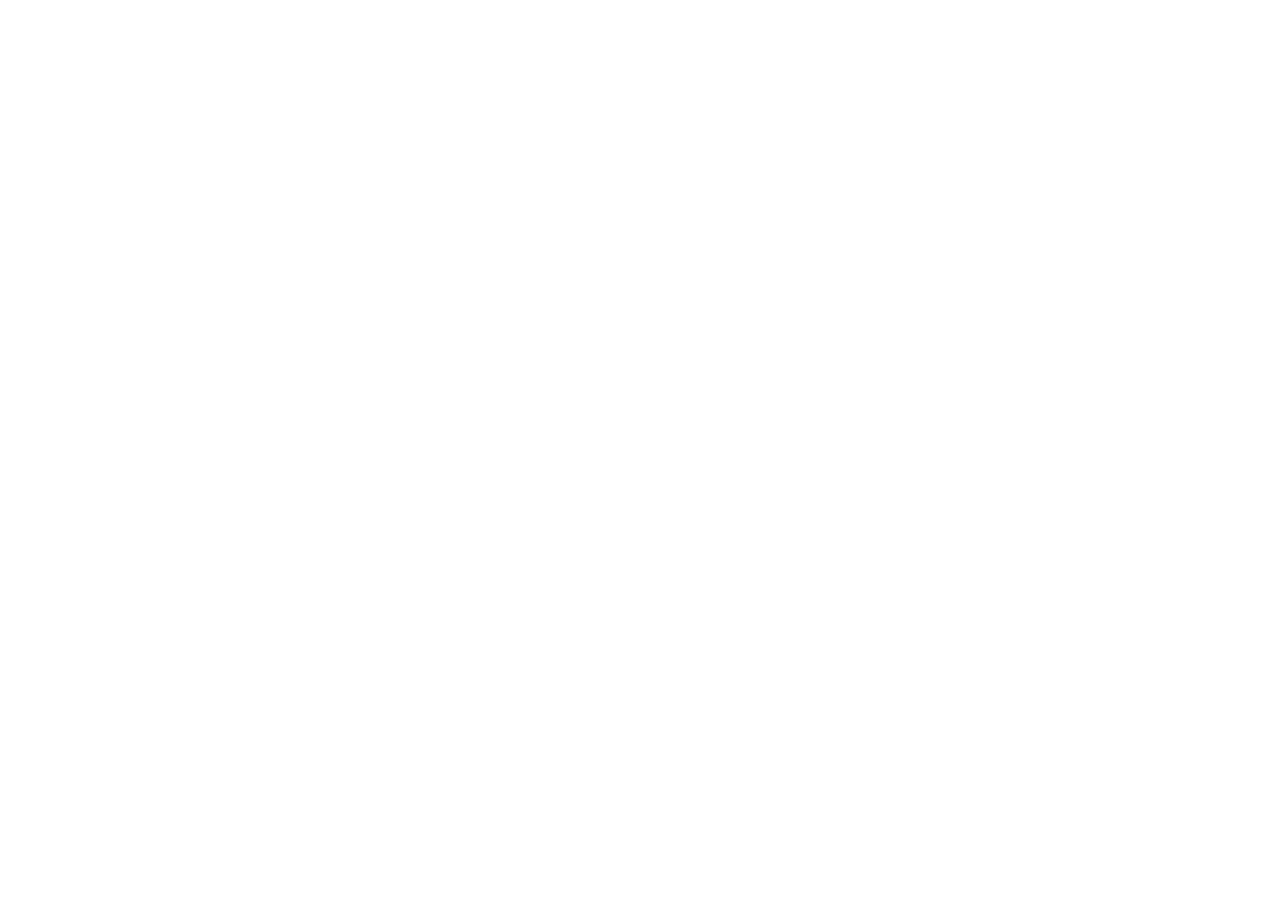
==== HTML/index.html @ e4cfe34b "first push" ====
<!DOCTYPE html>
<html lang="en">
<head>
    <meta charset="UTF-8">
    <meta name="viewport" content="width=device-width, initial-scale=1.0">
    <title>Document</title>
</head>
<body>
    
</body>
</html>
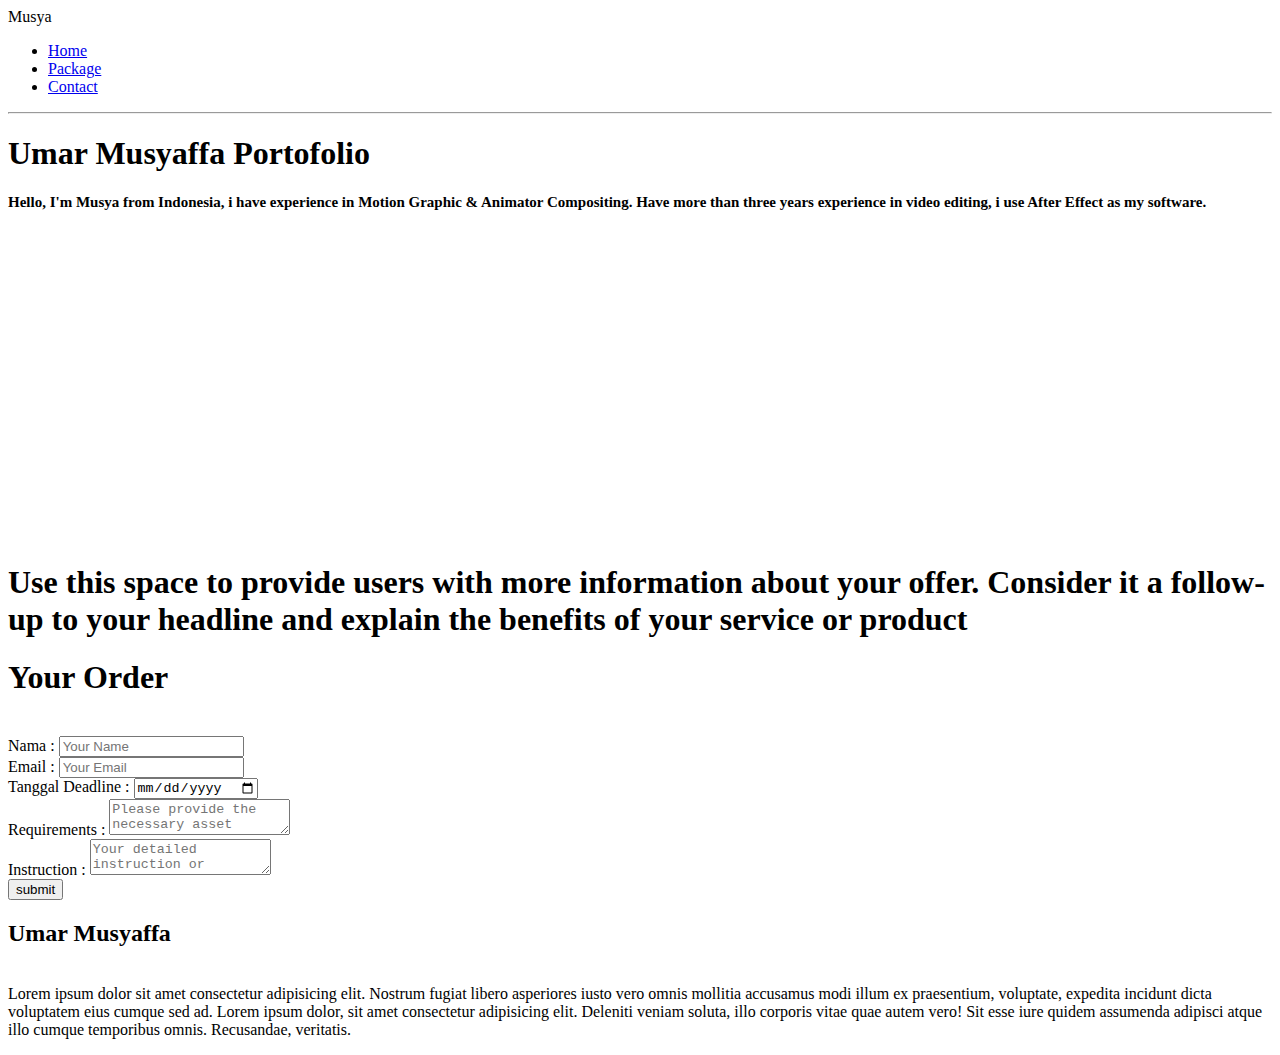
==== commit d97ce360: "second commit" ====
--- a/HTML/index.html
+++ b/HTML/index.html
@@ -1,11 +1,69 @@
 <!DOCTYPE html>
-<html lang="en">
 <head>
-    <meta charset="UTF-8">
-    <meta name="viewport" content="width=device-width, initial-scale=1.0">
-    <title>Document</title>
+    <title>Umar Musyaffa - Mini Portofolio</title>
+    <link rel="stylesheet" type="text/css" href="../css/style.css">
+
 </head>
 <body>
-    
+    <header class="nav-header">
+        <a class="logo">Musya</a>
+        <nav>
+            <ul>
+                <li><a href="#" class="active">Home</a></li>
+                <li><a href="#foot">Package</a></li>
+                <li><a href="#">Contact</a></li>
+            </ul>
+        </nav>
+    </header>
+    <hr>
+    <article class="content-container">
+        <section class="content-title">
+            <h1>Umar Musyaffa Portofolio</h1>
+            <h2 style="font-size: 15px;">
+            Hello, I'm Musya from Indonesia, i have experience in Motion Graphic & Animator Compositing. 
+            Have more than three years experience in video editing, i use After Effect as my software.</h2> 
+            </section>
+        <section class="article-content">
+            <article class="item">
+                <div class="item-article">
+                    <div class="yt-holder"><iframe width="560" height="315" src="https://www.youtube.com/embed/PKcGWrD2iic?si=obwEJ8IOATNtviSJ" title="YouTube video player" frameborder="0" 
+                        allow="accelerometer; autoplay; clipboard-write; encrypted-media; gyroscope; picture-in-picture; web-share" referrerpolicy="strict-origin-when-cross-origin" allowfullscreen></iframe>
+                    </div>
+                </div>
+                <div class="desc-item">
+                    <h1>Use this space to provide users with more information about your offer. Consider it a follow-up to your headline and explain the benefits of your service or product</h1>
+                </div>
+            </article>
+            <aside class="form-container">
+                <form action="" method="post"> 
+                    <h1> Your Order </h1>
+                    <br/>
+                        <label for="name">Nama</label>  : <input id="name" type="text" placeholder="Your Name"> 
+                    <br/>
+                        <label for="email">Email</label> : <input id="email" type="email" placeholder="Your Email">
+                    <br/>
+                        <label>Tanggal Deadline</label> : <input type="date">
+                    <br/>
+                        <label>Requirements</label> :  <textarea placeholder="Please provide the necessary asset"></textarea>
+                    <br/>
+                        <label>Instruction</label> : <textarea placeholder="Your detailed instruction or reference"></textarea>
+                    <br/>
+                    <input type="submit" value="submit" >
+                </form>
+            </aside>
+        </section>  
+    </article>
+    <footer id="foot">
+        <h2>
+            Umar Musyaffa
+        </h2>
+        <p>
+            <br>Lorem ipsum dolor sit amet consectetur adipisicing elit. 
+            Nostrum fugiat libero asperiores iusto vero omnis mollitia accusamus modi illum ex praesentium, 
+            voluptate, expedita incidunt dicta voluptatem eius cumque sed ad. Lorem ipsum dolor, sit amet consectetur adipisicing elit. 
+            Deleniti veniam soluta, illo corporis vitae quae autem vero! Sit esse iure quidem assumenda adipisci atque 
+            illo cumque temporibus omnis. Recusandae, veritatis.</br></p>
+    </footer>
 </body>
+
 </html>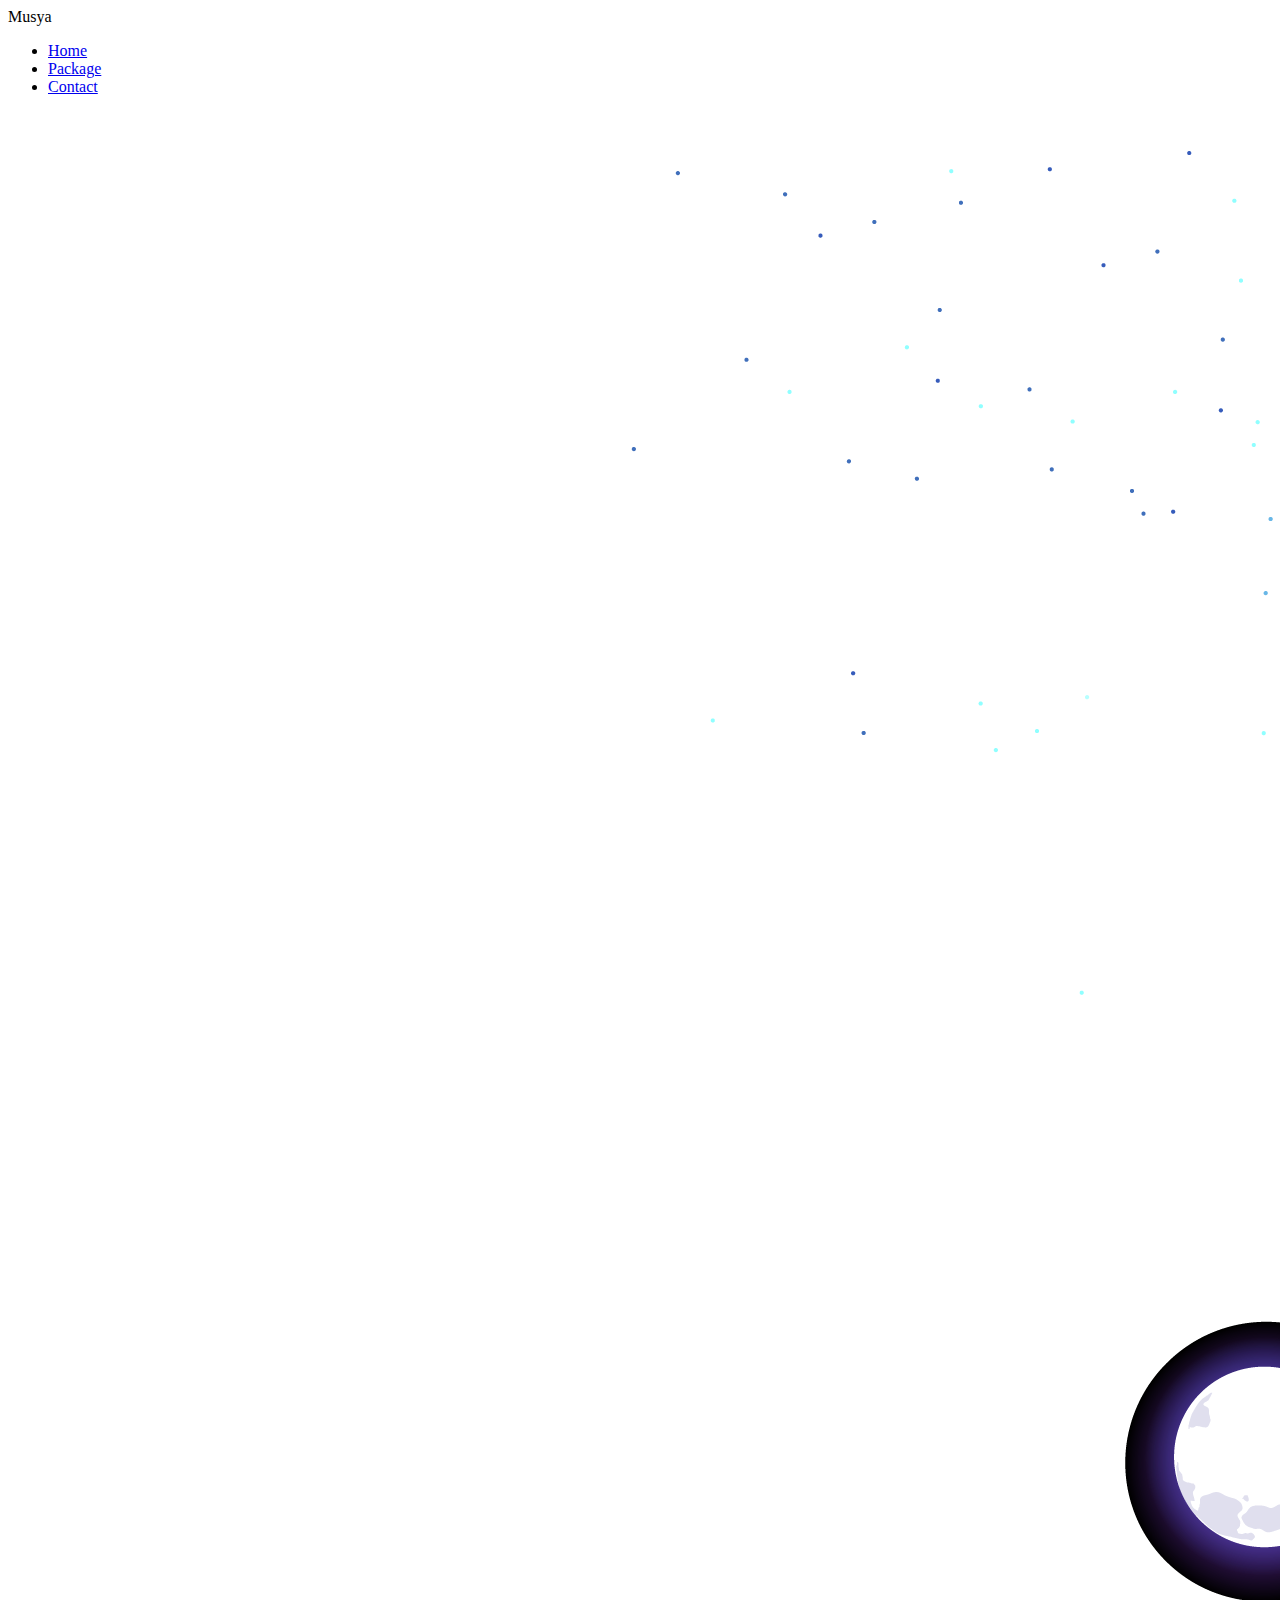
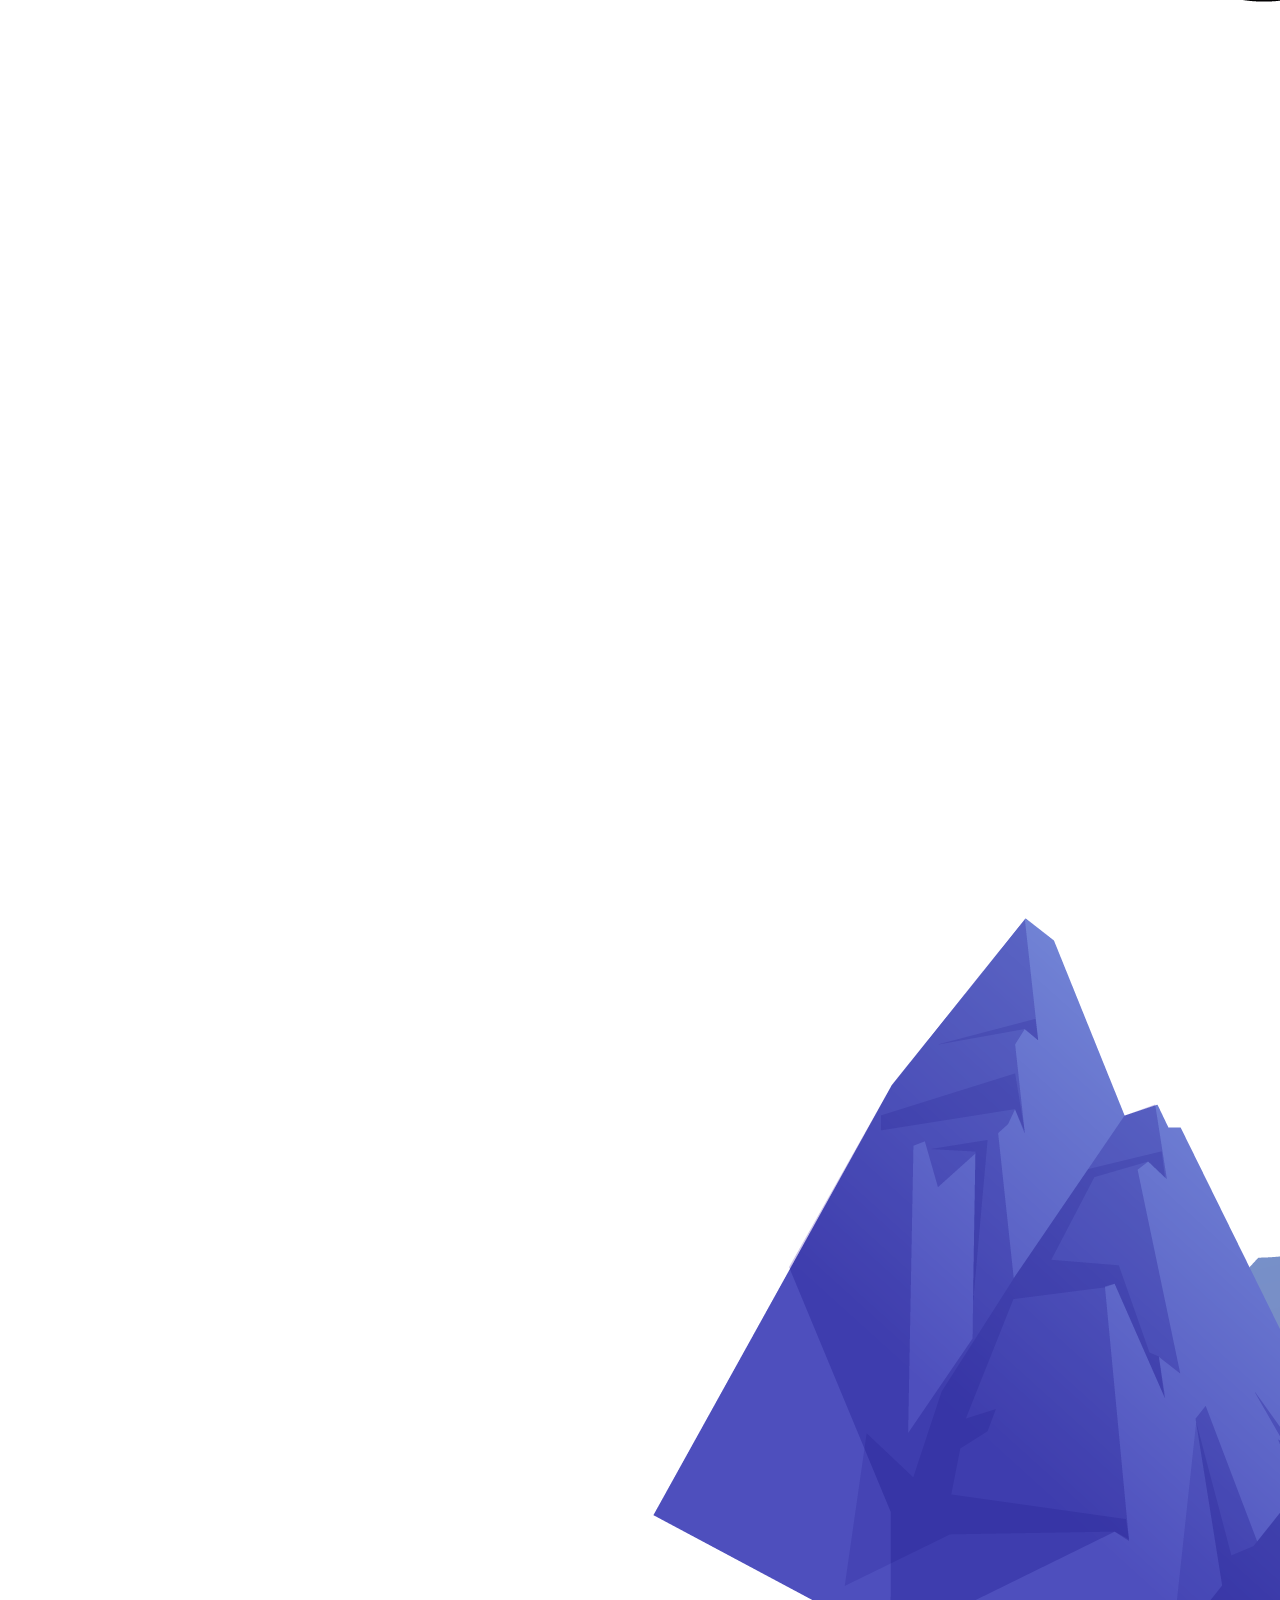
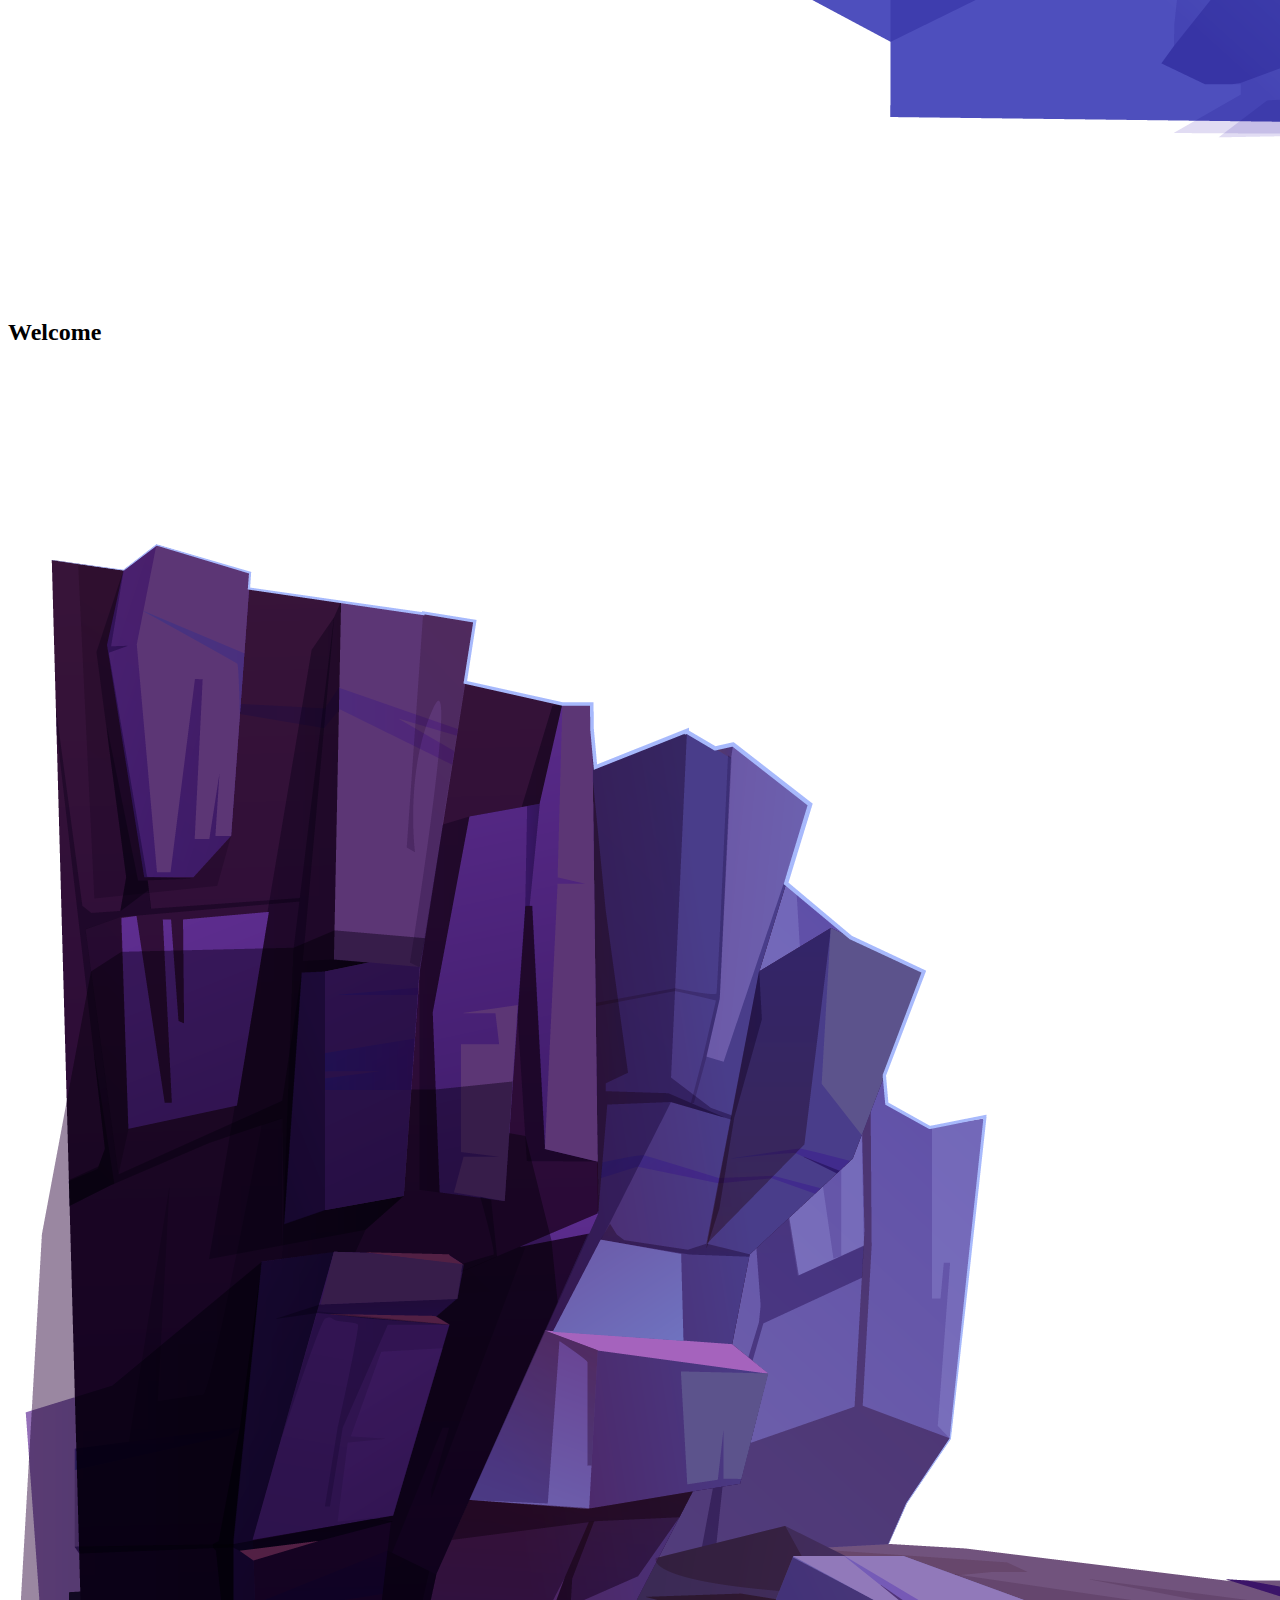
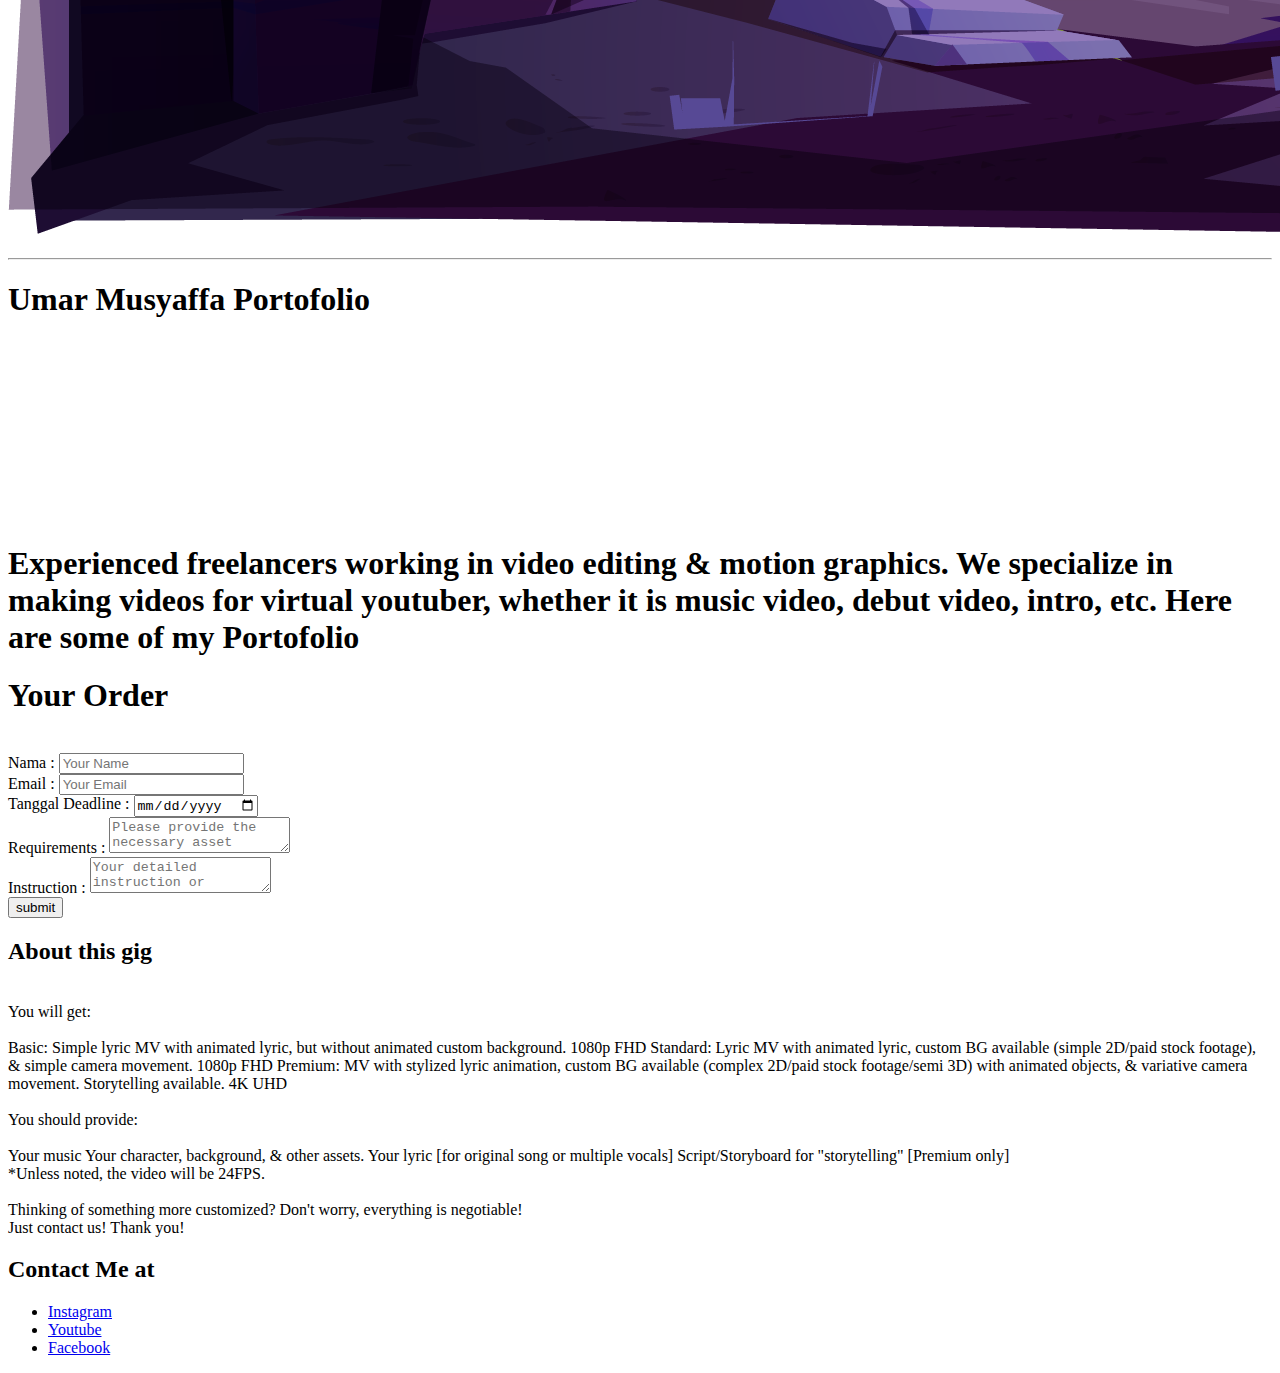
==== commit e7dcfd3a: "third commit" ====
--- a/HTML/index.html
+++ b/HTML/index.html
@@ -9,61 +9,97 @@
         <a class="logo">Musya</a>
         <nav>
             <ul>
-                <li><a href="#" class="active">Home</a></li>
-                <li><a href="#foot">Package</a></li>
-                <li><a href="#">Contact</a></li>
+                <li><a href="#home" class="active">Home</a></li>
+                <li><a href="#package">Package</a></li>
+                <li><a href="#contact">Contact</a></li>
             </ul>
         </nav>
     </header>
+    <section class="home">
+        <img src="../assets/3.png" id="stars" >
+        <img src="../assets/2.png" id="moon">
+        <img src="../assets/1.png" id="bgMount">
+        <h2 id="welcome">Welcome</h2>
+        <img src="../assets/4.png" id="sdMount">
+    </section>
     <hr>
     <article class="content-container">
         <section class="content-title">
             <h1>Umar Musyaffa Portofolio</h1>
-            <h2 style="font-size: 15px;">
+            <h2 style="font-size: 15px; color: white;">
             Hello, I'm Musya from Indonesia, i have experience in Motion Graphic & Animator Compositing. 
             Have more than three years experience in video editing, i use After Effect as my software.</h2> 
             </section>
         <section class="article-content">
             <article class="item">
                 <div class="item-article">
-                    <div class="yt-holder"><iframe width="560" height="315" src="https://www.youtube.com/embed/PKcGWrD2iic?si=obwEJ8IOATNtviSJ" title="YouTube video player" frameborder="0" 
+                    <div class="yt-holder"><iframe width="100%" height="100%" src="https://www.youtube.com/embed/PKcGWrD2iic?si=obwEJ8IOATNtviSJ" title="YouTube video player" frameborder="0" 
                         allow="accelerometer; autoplay; clipboard-write; encrypted-media; gyroscope; picture-in-picture; web-share" referrerpolicy="strict-origin-when-cross-origin" allowfullscreen></iframe>
                     </div>
                 </div>
                 <div class="desc-item">
-                    <h1>Use this space to provide users with more information about your offer. Consider it a follow-up to your headline and explain the benefits of your service or product</h1>
+                    <h1>Experienced freelancers working in video editing & motion graphics. We specialize in making videos for virtual youtuber, whether it is music video, debut video, intro, etc. Here are some of my Portofolio</h1>
                 </div>
             </article>
             <aside class="form-container">
                 <form action="" method="post"> 
                     <h1> Your Order </h1>
                     <br/>
-                        <label for="name">Nama</label>  : <input id="name" type="text" placeholder="Your Name"> 
+                        <label for="name">Nama</label>  : <input required id="form_name" type="text" placeholder="Your Name"> 
                     <br/>
-                        <label for="email">Email</label> : <input id="email" type="email" placeholder="Your Email">
+                        <label for="email">Email</label> : <input required id="form_email" type="email" placeholder="Your Email">
                     <br/>
-                        <label>Tanggal Deadline</label> : <input type="date">
+                        <label>Tanggal Deadline</label> : <input id="form_date" type="date">
                     <br/>
-                        <label>Requirements</label> :  <textarea placeholder="Please provide the necessary asset"></textarea>
+                        <label>Requirements</label> :  <textarea required id="form_req" placeholder="Please provide the necessary asset"></textarea>
                     <br/>
-                        <label>Instruction</label> : <textarea placeholder="Your detailed instruction or reference"></textarea>
+                        <label>Instruction</label> : <textarea id="form_inst" placeholder="Your detailed instruction or reference"></textarea>
                     <br/>
-                    <input type="submit" value="submit" >
+                    <input type="submit" value="submit" id="submit" >
                 </form>
             </aside>
         </section>  
     </article>
-    <footer id="foot">
+    <section class="package">
         <h2>
-            Umar Musyaffa
+            About this gig
         </h2>
         <p>
-            <br>Lorem ipsum dolor sit amet consectetur adipisicing elit. 
-            Nostrum fugiat libero asperiores iusto vero omnis mollitia accusamus modi illum ex praesentium, 
-            voluptate, expedita incidunt dicta voluptatem eius cumque sed ad. Lorem ipsum dolor, sit amet consectetur adipisicing elit. 
-            Deleniti veniam soluta, illo corporis vitae quae autem vero! Sit esse iure quidem assumenda adipisci atque 
-            illo cumque temporibus omnis. Recusandae, veritatis.</br></p>
-    </footer>
+            <br>
+            You will get:
+            <br>
+            <br>
+            Basic: Simple lyric MV with animated lyric, but without animated custom background. 1080p FHD
+            Standard: Lyric MV with animated lyric, custom BG available (simple 2D/paid stock footage), & simple camera movement. 1080p FHD
+            Premium: MV with stylized lyric animation, custom BG available (complex 2D/paid stock footage/semi 3D) with animated objects, & variative camera movement. Storytelling available. 4K UHD
+            <br>
+            <br>
+            You should provide:
+            <br>
+            <br>
+            Your music
+            Your character, background, & other assets.
+            Your lyric [for original song or multiple vocals]
+            Script/Storyboard for "storytelling" [Premium only]
+            <br>
+            *Unless noted, the video will be 24FPS.
+            <br>
+            <br>
+            Thinking of something more customized? Don't worry, everything is negotiable!
+            <br>
+            Just contact us! Thank you!</br></p>
+        </section>
+        <footer class="foot">
+            <h2>Contact Me at</h2>
+            <section class="contact" id="contact">
+                <ul>
+                    <li><a href="#">Instagram</a></li>
+                    <li><a href="#">Youtube</a></li>
+                    <li><a href="#">Facebook</a></li>
+                </ul>
+            </section>
+        </footer>
+    <script src="../javascript/script.js"></script>
 </body>
 
 </html>